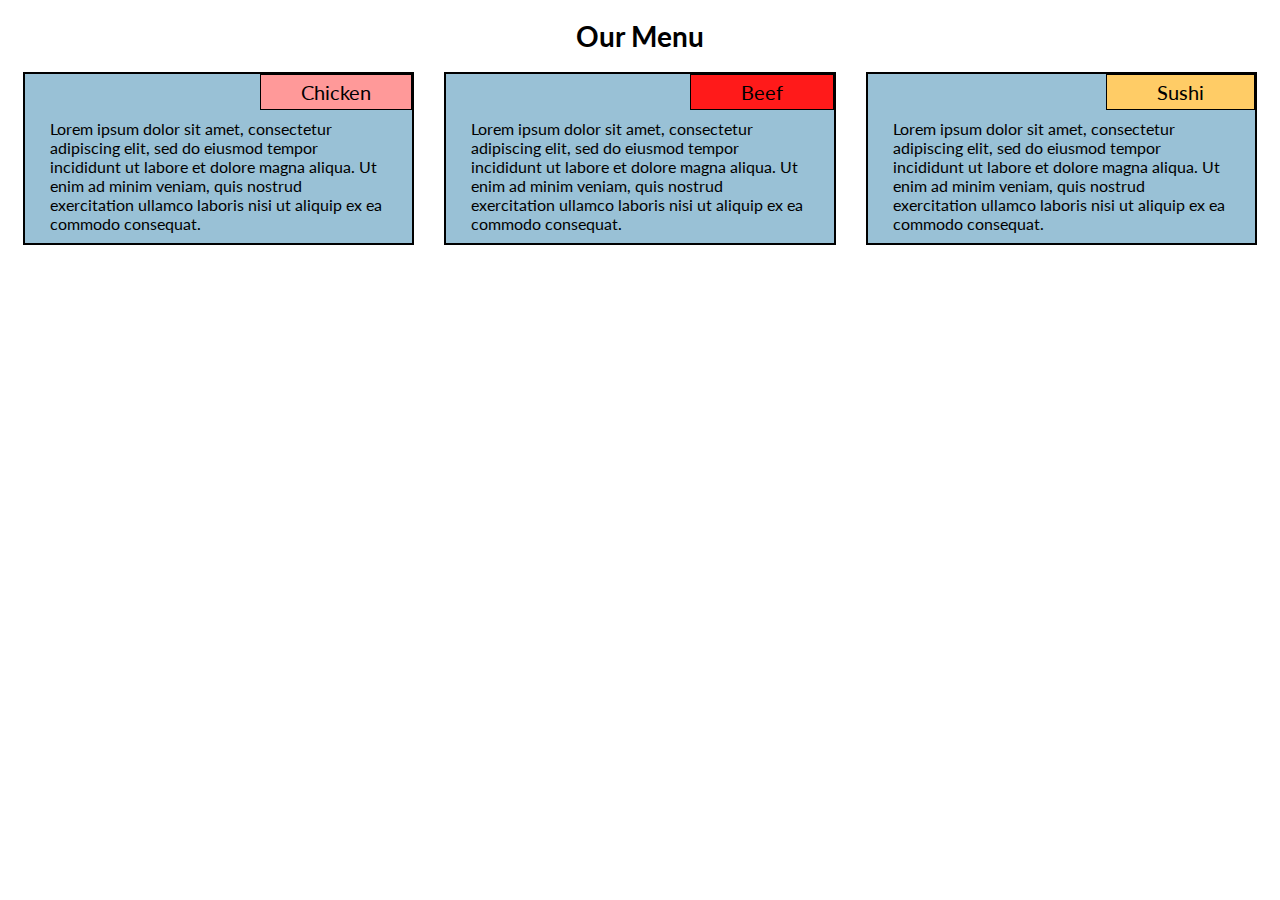
==== index.html @ 7692f1a9 "For coursera" ====
<!DOCTYPE html>
<html>
<head>
<meta charset="utf-8">
 <meta name="viewport" content="width=device-width, initial-scale=1">
 
<title>Module 2</title>
<link rel="stylesheet" href="css/style.css">
<link href="https://fonts.googleapis.com/css?family=Lato" rel="stylesheet"> 
</head>

  <body>
    <h1>Our Menu</h1>
<div class="row">
  <div class="col-lg-4 col-md-6">
  <div id="box">
    <p id="chicken">Chicken</p>
    <p>Lorem ipsum dolor sit amet, consectetur adipiscing elit, sed do eiusmod tempor incididunt ut labore et dolore magna aliqua. Ut enim ad minim veniam, quis nostrud exercitation ullamco laboris nisi ut aliquip ex ea commodo consequat.
    </p>
  </div>
  </div>
  <div class="col-lg-4 col-md-6">
  <div id="box">
    <p id="beef">Beef</p>
    <p>Lorem ipsum dolor sit amet, consectetur adipiscing elit, sed do eiusmod tempor incididunt ut labore et dolore magna aliqua. Ut enim ad minim veniam, quis nostrud exercitation ullamco laboris nisi ut aliquip ex ea commodo consequat. 
    </p>
  </div>
  </div>
  <div class="col-lg-4 col-md-12">
  <div id="box">
    <p id="sushi">Sushi</p>
    <p>Lorem ipsum dolor sit amet, consectetur adipiscing elit, sed do eiusmod tempor incididunt ut labore et dolore magna aliqua. Ut enim ad minim veniam, quis nostrud exercitation ullamco laboris nisi ut aliquip ex ea commodo consequat.
    </p>
  </div>
  </div>
</div>
    <footer>
    </footer>
  </body>
</html>
---- css/style.css ----
* {
  box-sizing: border-box;
}

body {
	font-family: 'Lato', sans-serif;
	background-color: white;
}

h1 {
  font-size: 175%;
  text-align: center;
}


#box {
  border: 2px solid black;
  background-color: #99c1d6;
  margin-right: 15px;
  margin-left: 15px;
  margin-bottom: 30px;

}

p#chicken {
	background-color: #ff9999;
    font-size: 125%;
	float: right;
	border: 1px solid black;
	padding: 5px 40px 5px 40px;
	position: top-right;
	margin-top: 0px;
	margin-right: 0px;
	
}

p#beef {
	background-color: #ff1a1a;
    font-size: 125%;
	float: right;
	border: 1px solid black;
	padding: 5px 50px 5px 50px;
    position: top-right;
	margin-top: 0px;
	margin-right: 0px;
	
}

p#sushi {
	background-color: #ffcc66;
    font-size: 125%;
	float: right;
	border: 1px solid black;
	padding: 5px 50px 5px 50px;
    position: top-right;
	margin-top: 0px;
	margin-right: 0px;
	
}

p {
  font-size: 100%;
  padding: 5px;
  margin-top: 40px;
  margin-left: 20px;
  margin-right: 20px;
  margin-bottom: 5px;
}

/* Simple Responsive Framework. */
.row {
  width: 100%;
}
/********** Large devices only **********/
@media (min-width: 992px) {
	
  .col-lg-1, .col-lg-2, .col-lg-3, .col-lg-4, .col-lg-5, .col-lg-6, .col-lg-7, .col-lg-8, .col-lg-9, .col-lg-10, .col-lg-11, .col-lg-12 {
    float: left;
  }
  .col-lg-1 {
    width: 8.33%;
  }
  .col-lg-2 {
    width: 16.66%;
  }
  .col-lg-3 {
    width: 25%;
  }
  .col-lg-4 {
    width: 33.33%;
  }
  .col-lg-5 {
    width: 41.66%;
  }
  .col-lg-6 {
    width: 50%;
  }
  .col-lg-7 {
    width: 58.33%;
  }
  .col-lg-8 {
    width: 66.66%;
  }
  .col-lg-9 {
    width: 74.99%;
  }
  .col-lg-10 {
    width: 83.33%;
  }
  .col-lg-11 {
    width: 91.66%;
  }
  .col-lg-12 {
    width: 100%;
  }
}
/********** Medium devices only **********/
@media (min-width: 768px) and (max-width: 991px) {
		
  .col-md-1, .col-md-2, .col-md-3, .col-md-4, .col-md-5, .col-md-6, .col-md-7, .col-md-8, .col-md-9, .col-md-10, .col-md-11, .col-md-12 {
    float: left;
  }
  .col-md-1 {
    width: 8.33%;
  }
  .col-md-2 {
    width: 16.66%;
  }
  .col-md-3 {
    width: 25%;
  }
  .col-md-4 {
    width: 33.33%;
  }
  .col-md-5 {
    width: 41.66%;
  }
  .col-md-6 {
    width: 50%;
  }
  .col-md-7 {
    width: 58.33%;
  }
  .col-md-8 {
    width: 66.66%;
  }
  .col-md-9 {
    width: 74.99%;
  }
  .col-md-10 {
    width: 83.33%;
  }
  .col-md-11 {
    width: 91.66%;
  }
  .col-md-12 {
    width: 100%;
  }
}
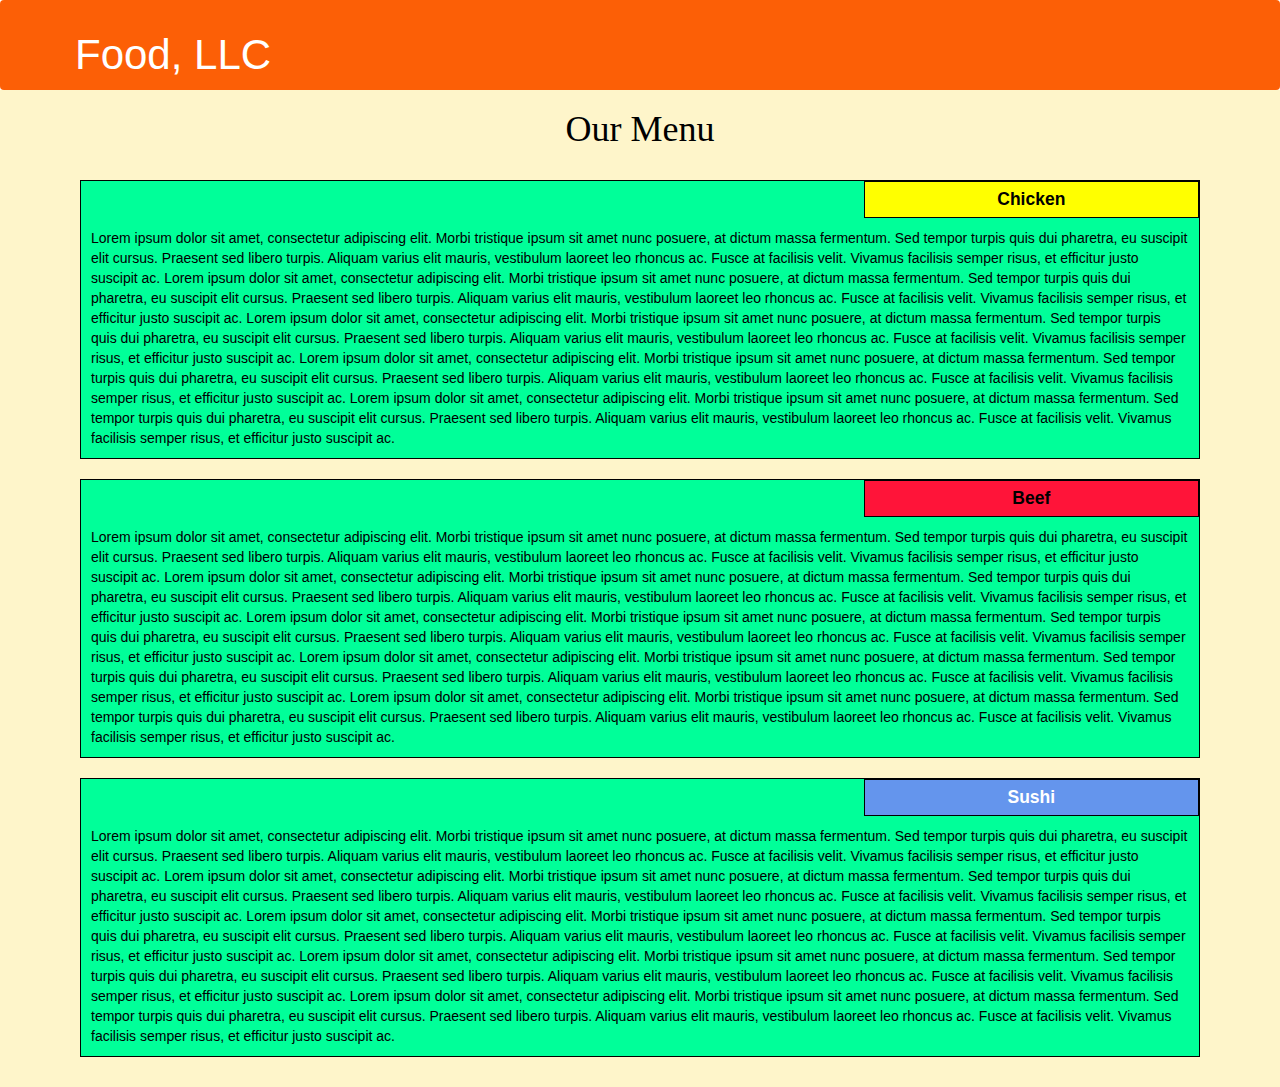
==== commit 83eddc20: "ForModule2" ====
--- a/index.html
+++ b/index.html
@@ -1,40 +1,87 @@
 <!DOCTYPE html>
 <html>
 <head>
-<meta charset="utf-8">
- <meta name="viewport" content="width=device-width, initial-scale=1">
- 
-<title>Module 2</title>
-<link rel="stylesheet" href="css/style.css">
-<link href="https://fonts.googleapis.com/css?family=Lato" rel="stylesheet"> 
+	<meta charset="utf-8">
+	<meta name="viewport" content="width=device-width, initial-scale=1">
+	
+	<link rel="stylesheet" href="css/bootstrap.min.css">
+    <link rel="stylesheet" href="css/styles.css">
+	
+	<title>Module 3 Solution</title>
 </head>
+<body>
+    <header class="nav-header">
+    <nav id="header-nav" class="navbar navbar-default">
+      <div class="container">
+        <div class="navbar-header">
+          <div class="navbar-brand">
+            <p class="nav-brand">Food, LLC</p>
+          </div>
 
-  <body>
-    <h1>Our Menu</h1>
-<div class="row">
-  <div class="col-lg-4 col-md-6">
-  <div id="box">
-    <p id="chicken">Chicken</p>
-    <p>Lorem ipsum dolor sit amet, consectetur adipiscing elit, sed do eiusmod tempor incididunt ut labore et dolore magna aliqua. Ut enim ad minim veniam, quis nostrud exercitation ullamco laboris nisi ut aliquip ex ea commodo consequat.
-    </p>
-  </div>
-  </div>
-  <div class="col-lg-4 col-md-6">
-  <div id="box">
-    <p id="beef">Beef</p>
-    <p>Lorem ipsum dolor sit amet, consectetur adipiscing elit, sed do eiusmod tempor incididunt ut labore et dolore magna aliqua. Ut enim ad minim veniam, quis nostrud exercitation ullamco laboris nisi ut aliquip ex ea commodo consequat. 
-    </p>
-  </div>
-  </div>
-  <div class="col-lg-4 col-md-12">
-  <div id="box">
-    <p id="sushi">Sushi</p>
-    <p>Lorem ipsum dolor sit amet, consectetur adipiscing elit, sed do eiusmod tempor incididunt ut labore et dolore magna aliqua. Ut enim ad minim veniam, quis nostrud exercitation ullamco laboris nisi ut aliquip ex ea commodo consequat.
-    </p>
-  </div>
-  </div>
-</div>
-    <footer>
-    </footer>
-  </body>
+          <button type="button" class="navbar-toggle collapsed" data-toggle="collapse" data-target="#collapsable-nav" aria-expanded="true">
+            <span class="sr-only">Toggle navigation</span>
+            <span class="icon-bar"></span>
+            <span class="icon-bar"></span>
+            <span class="icon-bar"></span>
+          </button>
+        </div>
+        
+        <div id="collapsable-nav" class="collapse navbar-collapse">
+           <ul id="nav-list" class="nav navbar-nav navbar-right visible-xs">
+            <li class="text-center">
+              <a href="#chicken-div"><p class="item">Chicken</p></a>
+              <hr class="visible-xs">
+            </li>            
+            <li class="text-center beef-item">
+              <a href="#beef-div"><p class="item">Beef</p></a>
+              <hr class="visible-xs">
+            </li>
+            <li class="text-center sushi-item">
+              <a href="#sushi-div"><p class="item">Sushi</p></a>
+            </li>
+          </ul> 
+        </div>
+      </div>
+    </nav>
+  	</header>
+
+	<h1 class="text-center">Our Menu</h1>
+
+	<div class="row container container-fluid">
+	<div class="col-md-12 col-sm-12 col-xs-12" id="chicken-div">
+		<section>
+		<div id="chicken">
+			Chicken
+		</div>
+		<p>
+			Lorem ipsum dolor sit amet, consectetur adipiscing elit. Morbi tristique ipsum sit amet nunc posuere, at dictum massa fermentum. Sed tempor turpis quis dui pharetra, eu suscipit elit cursus. Praesent sed libero turpis. Aliquam varius elit mauris, vestibulum laoreet leo rhoncus ac. Fusce at facilisis velit. Vivamus facilisis semper risus, et efficitur justo suscipit ac. Lorem ipsum dolor sit amet, consectetur adipiscing elit. Morbi tristique ipsum sit amet nunc posuere, at dictum massa fermentum. Sed tempor turpis quis dui pharetra, eu suscipit elit cursus. Praesent sed libero turpis. Aliquam varius elit mauris, vestibulum laoreet leo rhoncus ac. Fusce at facilisis velit. Vivamus facilisis semper risus, et efficitur justo suscipit ac. Lorem ipsum dolor sit amet, consectetur adipiscing elit. Morbi tristique ipsum sit amet nunc posuere, at dictum massa fermentum. Sed tempor turpis quis dui pharetra, eu suscipit elit cursus. Praesent sed libero turpis. Aliquam varius elit mauris, vestibulum laoreet leo rhoncus ac. Fusce at facilisis velit. Vivamus facilisis semper risus, et efficitur justo suscipit ac. Lorem ipsum dolor sit amet, consectetur adipiscing elit. Morbi tristique ipsum sit amet nunc posuere, at dictum massa fermentum. Sed tempor turpis quis dui pharetra, eu suscipit elit cursus. Praesent sed libero turpis. Aliquam varius elit mauris, vestibulum laoreet leo rhoncus ac. Fusce at facilisis velit. Vivamus facilisis semper risus, et efficitur justo suscipit ac. Lorem ipsum dolor sit amet, consectetur adipiscing elit. Morbi tristique ipsum sit amet nunc posuere, at dictum massa fermentum. Sed tempor turpis quis dui pharetra, eu suscipit elit cursus. Praesent sed libero turpis. Aliquam varius elit mauris, vestibulum laoreet leo rhoncus ac. Fusce at facilisis velit. Vivamus facilisis semper risus, et efficitur justo suscipit ac.
+		</p>
+		</section>
+	</div>
+	<div class="col-md-12 col-sm-12 col-xs-12" id="beef-div">
+		<section>
+		<div id="beef">
+			Beef
+		</div>
+		<p>
+			Lorem ipsum dolor sit amet, consectetur adipiscing elit. Morbi tristique ipsum sit amet nunc posuere, at dictum massa fermentum. Sed tempor turpis quis dui pharetra, eu suscipit elit cursus. Praesent sed libero turpis. Aliquam varius elit mauris, vestibulum laoreet leo rhoncus ac. Fusce at facilisis velit. Vivamus facilisis semper risus, et efficitur justo suscipit ac. Lorem ipsum dolor sit amet, consectetur adipiscing elit. Morbi tristique ipsum sit amet nunc posuere, at dictum massa fermentum. Sed tempor turpis quis dui pharetra, eu suscipit elit cursus. Praesent sed libero turpis. Aliquam varius elit mauris, vestibulum laoreet leo rhoncus ac. Fusce at facilisis velit. Vivamus facilisis semper risus, et efficitur justo suscipit ac. Lorem ipsum dolor sit amet, consectetur adipiscing elit. Morbi tristique ipsum sit amet nunc posuere, at dictum massa fermentum. Sed tempor turpis quis dui pharetra, eu suscipit elit cursus. Praesent sed libero turpis. Aliquam varius elit mauris, vestibulum laoreet leo rhoncus ac. Fusce at facilisis velit. Vivamus facilisis semper risus, et efficitur justo suscipit ac. Lorem ipsum dolor sit amet, consectetur adipiscing elit. Morbi tristique ipsum sit amet nunc posuere, at dictum massa fermentum. Sed tempor turpis quis dui pharetra, eu suscipit elit cursus. Praesent sed libero turpis. Aliquam varius elit mauris, vestibulum laoreet leo rhoncus ac. Fusce at facilisis velit. Vivamus facilisis semper risus, et efficitur justo suscipit ac. Lorem ipsum dolor sit amet, consectetur adipiscing elit. Morbi tristique ipsum sit amet nunc posuere, at dictum massa fermentum. Sed tempor turpis quis dui pharetra, eu suscipit elit cursus. Praesent sed libero turpis. Aliquam varius elit mauris, vestibulum laoreet leo rhoncus ac. Fusce at facilisis velit. Vivamus facilisis semper risus, et efficitur justo suscipit ac.
+		</p>
+		</section>
+	</div>
+	<div class="col-md-12 col-sm-12 col-xs-12" id="sushi-div">
+		<section>
+		<div id="sushi">
+			Sushi
+		</div>
+		<p>
+			Lorem ipsum dolor sit amet, consectetur adipiscing elit. Morbi tristique ipsum sit amet nunc posuere, at dictum massa fermentum. Sed tempor turpis quis dui pharetra, eu suscipit elit cursus. Praesent sed libero turpis. Aliquam varius elit mauris, vestibulum laoreet leo rhoncus ac. Fusce at facilisis velit. Vivamus facilisis semper risus, et efficitur justo suscipit ac. Lorem ipsum dolor sit amet, consectetur adipiscing elit. Morbi tristique ipsum sit amet nunc posuere, at dictum massa fermentum. Sed tempor turpis quis dui pharetra, eu suscipit elit cursus. Praesent sed libero turpis. Aliquam varius elit mauris, vestibulum laoreet leo rhoncus ac. Fusce at facilisis velit. Vivamus facilisis semper risus, et efficitur justo suscipit ac. Lorem ipsum dolor sit amet, consectetur adipiscing elit. Morbi tristique ipsum sit amet nunc posuere, at dictum massa fermentum. Sed tempor turpis quis dui pharetra, eu suscipit elit cursus. Praesent sed libero turpis. Aliquam varius elit mauris, vestibulum laoreet leo rhoncus ac. Fusce at facilisis velit. Vivamus facilisis semper risus, et efficitur justo suscipit ac. Lorem ipsum dolor sit amet, consectetur adipiscing elit. Morbi tristique ipsum sit amet nunc posuere, at dictum massa fermentum. Sed tempor turpis quis dui pharetra, eu suscipit elit cursus. Praesent sed libero turpis. Aliquam varius elit mauris, vestibulum laoreet leo rhoncus ac. Fusce at facilisis velit. Vivamus facilisis semper risus, et efficitur justo suscipit ac. Lorem ipsum dolor sit amet, consectetur adipiscing elit. Morbi tristique ipsum sit amet nunc posuere, at dictum massa fermentum. Sed tempor turpis quis dui pharetra, eu suscipit elit cursus. Praesent sed libero turpis. Aliquam varius elit mauris, vestibulum laoreet leo rhoncus ac. Fusce at facilisis velit. Vivamus facilisis semper risus, et efficitur justo suscipit ac.
+		</p>
+		</section>
+	</div>
+	</div>
+
+	<script src="js/jquery-2.1.4.min.js"></script>
+	<script src="js/bootstrap.min.js"></script>
+  	<script src="js/script.js"></script>
+</body>
 </html>--- a/css/styles.css
+++ b/css/styles.css
@@ -0,0 +1,141 @@
+/* Base Styles */
+
+* {
+	box-sizing: border-box;
+}
+
+h1 {
+	font-family: Brushstroke, fantasy;
+	color: #000000;
+}
+
+body {
+	background-image: url("background.jpg");
+	background-color: #FEF5CA;
+
+}
+
+p {
+	padding: 10px;
+	margin: 0;
+}
+
+.container {
+	border: none;
+	margin-left: auto;
+	margin-right: auto;
+	margin-top: 10px;
+	margin-bottom: 10px;
+	padding: 10px;
+}
+
+section {
+	border:	1px solid black;
+	background-color: #00FF99;
+	width: 100%;
+	height: auto;
+	font-family: Helvetica;
+	color: black;
+	position: relative;
+	overflow: auto;
+}
+
+#chicken {
+	border: 1px solid black;
+	text-align: center;
+	width: 30%;
+	margin-left: 70%;
+	font-family: Georgia,sans-serif;
+	font-weight: bold;
+	font-size: 125%;
+	margin-bottom: 0;
+	margin-top: 0;
+	padding: 5px;
+	background-color: #FFFF00;
+}
+
+#beef {
+	border: 1px solid black;
+	text-align: center;
+	width: 30%;
+	margin-left: 70%;
+	font-family: Georgia,sans-serif;
+	font-weight: bold;
+	font-size: 125%;
+	margin-bottom: 0;
+	margin-top: 0;
+	padding: 5px;
+	background-color: #FF1439;
+}
+
+#sushi {
+	border: 1px solid black;
+	text-align: center;
+	width: 30%;
+	margin-left: 70%;
+	font-family: Georgia,sans-serif;
+	font-weight: bold;
+	font-size: 125%;
+	margin-bottom: 0;
+	margin-top: 0;
+	background-color: #6495ED;
+	color: white;
+	padding: 5px;
+}
+
+#chicken-div {
+  margin-bottom: 10px;
+  margin-top: 10px;
+}
+
+#beef-div {
+  margin-bottom: 10px;
+  margin-top: 10px;
+}
+
+#sushi-div {
+  margin-bottom: 10px;
+  margin-top: 10px;
+}
+
+.navbar-brand {
+  font-size: 2em;
+  border: 0 0 10px 10px;
+  color: #FFFFFF;
+}
+
+#header-nav {
+  border: 0;
+  background-color: #FC5F06;
+  color: #FFFFFF;
+}
+
+.navbar-header button.navbar-toggle, .navbar-header .icon-bar {
+  border: 1px solid #61122f;
+}
+.navbar-header button.navbar-toggle {
+  clear: both;
+  margin-top: -30px;
+}
+
+.nav-header {
+  background-color: #FFFFFF;
+}
+
+.nav-brand {
+  color: #FFFFFF;
+  font-size: 1.5em;
+}
+
+#nav-list {
+  color: white;
+}
+
+hr {
+  border-color: white;
+}
+
+.item {
+  color: white;
+  font-size: 1.2em;
+}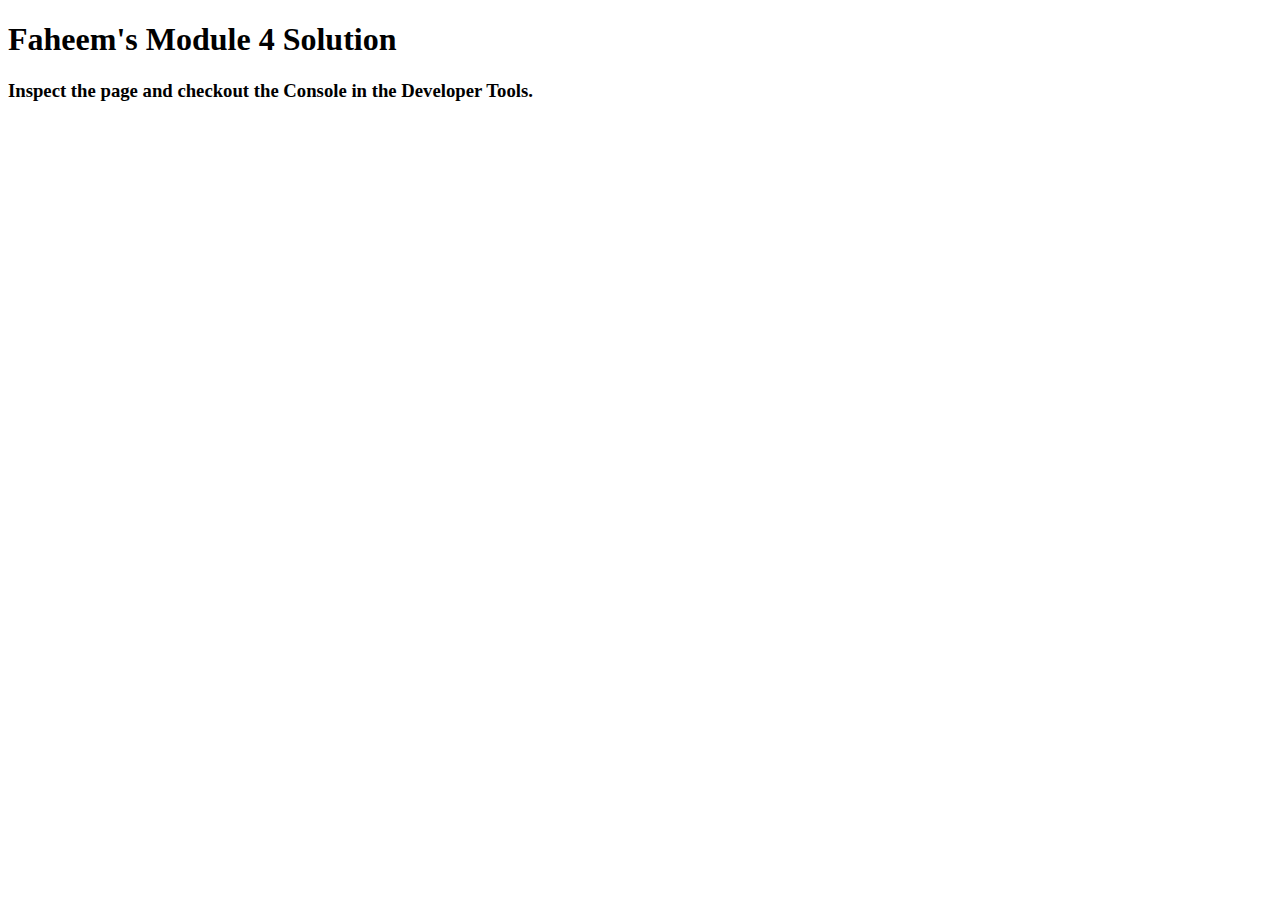
==== commit b9912bbb: "module4" ====
--- a/index.html
+++ b/index.html
@@ -1,87 +1,17 @@
 <!DOCTYPE html>
 <html>
 <head>
-	<meta charset="utf-8">
-	<meta name="viewport" content="width=device-width, initial-scale=1">
-	
-	<link rel="stylesheet" href="css/bootstrap.min.css">
-    <link rel="stylesheet" href="css/styles.css">
-	
-	<title>Module 3 Solution</title>
+  <meta charset="utf-8">
+  <title>Module 4 Solution</title>
+  <script>
+    var names = []; // DO NOT REMOVE
+  </script>
+  <script src="SpeakHello.js"></script>
+  <script src="SpeakGoodBye.js"></script>
+  <script src="script.js"></script>
 </head>
 <body>
-    <header class="nav-header">
-    <nav id="header-nav" class="navbar navbar-default">
-      <div class="container">
-        <div class="navbar-header">
-          <div class="navbar-brand">
-            <p class="nav-brand">Food, LLC</p>
-          </div>
-
-          <button type="button" class="navbar-toggle collapsed" data-toggle="collapse" data-target="#collapsable-nav" aria-expanded="true">
-            <span class="sr-only">Toggle navigation</span>
-            <span class="icon-bar"></span>
-            <span class="icon-bar"></span>
-            <span class="icon-bar"></span>
-          </button>
-        </div>
-        
-        <div id="collapsable-nav" class="collapse navbar-collapse">
-           <ul id="nav-list" class="nav navbar-nav navbar-right visible-xs">
-            <li class="text-center">
-              <a href="#chicken-div"><p class="item">Chicken</p></a>
-              <hr class="visible-xs">
-            </li>            
-            <li class="text-center beef-item">
-              <a href="#beef-div"><p class="item">Beef</p></a>
-              <hr class="visible-xs">
-            </li>
-            <li class="text-center sushi-item">
-              <a href="#sushi-div"><p class="item">Sushi</p></a>
-            </li>
-          </ul> 
-        </div>
-      </div>
-    </nav>
-  	</header>
-
-	<h1 class="text-center">Our Menu</h1>
-
-	<div class="row container container-fluid">
-	<div class="col-md-12 col-sm-12 col-xs-12" id="chicken-div">
-		<section>
-		<div id="chicken">
-			Chicken
-		</div>
-		<p>
-			Lorem ipsum dolor sit amet, consectetur adipiscing elit. Morbi tristique ipsum sit amet nunc posuere, at dictum massa fermentum. Sed tempor turpis quis dui pharetra, eu suscipit elit cursus. Praesent sed libero turpis. Aliquam varius elit mauris, vestibulum laoreet leo rhoncus ac. Fusce at facilisis velit. Vivamus facilisis semper risus, et efficitur justo suscipit ac. Lorem ipsum dolor sit amet, consectetur adipiscing elit. Morbi tristique ipsum sit amet nunc posuere, at dictum massa fermentum. Sed tempor turpis quis dui pharetra, eu suscipit elit cursus. Praesent sed libero turpis. Aliquam varius elit mauris, vestibulum laoreet leo rhoncus ac. Fusce at facilisis velit. Vivamus facilisis semper risus, et efficitur justo suscipit ac. Lorem ipsum dolor sit amet, consectetur adipiscing elit. Morbi tristique ipsum sit amet nunc posuere, at dictum massa fermentum. Sed tempor turpis quis dui pharetra, eu suscipit elit cursus. Praesent sed libero turpis. Aliquam varius elit mauris, vestibulum laoreet leo rhoncus ac. Fusce at facilisis velit. Vivamus facilisis semper risus, et efficitur justo suscipit ac. Lorem ipsum dolor sit amet, consectetur adipiscing elit. Morbi tristique ipsum sit amet nunc posuere, at dictum massa fermentum. Sed tempor turpis quis dui pharetra, eu suscipit elit cursus. Praesent sed libero turpis. Aliquam varius elit mauris, vestibulum laoreet leo rhoncus ac. Fusce at facilisis velit. Vivamus facilisis semper risus, et efficitur justo suscipit ac. Lorem ipsum dolor sit amet, consectetur adipiscing elit. Morbi tristique ipsum sit amet nunc posuere, at dictum massa fermentum. Sed tempor turpis quis dui pharetra, eu suscipit elit cursus. Praesent sed libero turpis. Aliquam varius elit mauris, vestibulum laoreet leo rhoncus ac. Fusce at facilisis velit. Vivamus facilisis semper risus, et efficitur justo suscipit ac.
-		</p>
-		</section>
-	</div>
-	<div class="col-md-12 col-sm-12 col-xs-12" id="beef-div">
-		<section>
-		<div id="beef">
-			Beef
-		</div>
-		<p>
-			Lorem ipsum dolor sit amet, consectetur adipiscing elit. Morbi tristique ipsum sit amet nunc posuere, at dictum massa fermentum. Sed tempor turpis quis dui pharetra, eu suscipit elit cursus. Praesent sed libero turpis. Aliquam varius elit mauris, vestibulum laoreet leo rhoncus ac. Fusce at facilisis velit. Vivamus facilisis semper risus, et efficitur justo suscipit ac. Lorem ipsum dolor sit amet, consectetur adipiscing elit. Morbi tristique ipsum sit amet nunc posuere, at dictum massa fermentum. Sed tempor turpis quis dui pharetra, eu suscipit elit cursus. Praesent sed libero turpis. Aliquam varius elit mauris, vestibulum laoreet leo rhoncus ac. Fusce at facilisis velit. Vivamus facilisis semper risus, et efficitur justo suscipit ac. Lorem ipsum dolor sit amet, consectetur adipiscing elit. Morbi tristique ipsum sit amet nunc posuere, at dictum massa fermentum. Sed tempor turpis quis dui pharetra, eu suscipit elit cursus. Praesent sed libero turpis. Aliquam varius elit mauris, vestibulum laoreet leo rhoncus ac. Fusce at facilisis velit. Vivamus facilisis semper risus, et efficitur justo suscipit ac. Lorem ipsum dolor sit amet, consectetur adipiscing elit. Morbi tristique ipsum sit amet nunc posuere, at dictum massa fermentum. Sed tempor turpis quis dui pharetra, eu suscipit elit cursus. Praesent sed libero turpis. Aliquam varius elit mauris, vestibulum laoreet leo rhoncus ac. Fusce at facilisis velit. Vivamus facilisis semper risus, et efficitur justo suscipit ac. Lorem ipsum dolor sit amet, consectetur adipiscing elit. Morbi tristique ipsum sit amet nunc posuere, at dictum massa fermentum. Sed tempor turpis quis dui pharetra, eu suscipit elit cursus. Praesent sed libero turpis. Aliquam varius elit mauris, vestibulum laoreet leo rhoncus ac. Fusce at facilisis velit. Vivamus facilisis semper risus, et efficitur justo suscipit ac.
-		</p>
-		</section>
-	</div>
-	<div class="col-md-12 col-sm-12 col-xs-12" id="sushi-div">
-		<section>
-		<div id="sushi">
-			Sushi
-		</div>
-		<p>
-			Lorem ipsum dolor sit amet, consectetur adipiscing elit. Morbi tristique ipsum sit amet nunc posuere, at dictum massa fermentum. Sed tempor turpis quis dui pharetra, eu suscipit elit cursus. Praesent sed libero turpis. Aliquam varius elit mauris, vestibulum laoreet leo rhoncus ac. Fusce at facilisis velit. Vivamus facilisis semper risus, et efficitur justo suscipit ac. Lorem ipsum dolor sit amet, consectetur adipiscing elit. Morbi tristique ipsum sit amet nunc posuere, at dictum massa fermentum. Sed tempor turpis quis dui pharetra, eu suscipit elit cursus. Praesent sed libero turpis. Aliquam varius elit mauris, vestibulum laoreet leo rhoncus ac. Fusce at facilisis velit. Vivamus facilisis semper risus, et efficitur justo suscipit ac. Lorem ipsum dolor sit amet, consectetur adipiscing elit. Morbi tristique ipsum sit amet nunc posuere, at dictum massa fermentum. Sed tempor turpis quis dui pharetra, eu suscipit elit cursus. Praesent sed libero turpis. Aliquam varius elit mauris, vestibulum laoreet leo rhoncus ac. Fusce at facilisis velit. Vivamus facilisis semper risus, et efficitur justo suscipit ac. Lorem ipsum dolor sit amet, consectetur adipiscing elit. Morbi tristique ipsum sit amet nunc posuere, at dictum massa fermentum. Sed tempor turpis quis dui pharetra, eu suscipit elit cursus. Praesent sed libero turpis. Aliquam varius elit mauris, vestibulum laoreet leo rhoncus ac. Fusce at facilisis velit. Vivamus facilisis semper risus, et efficitur justo suscipit ac. Lorem ipsum dolor sit amet, consectetur adipiscing elit. Morbi tristique ipsum sit amet nunc posuere, at dictum massa fermentum. Sed tempor turpis quis dui pharetra, eu suscipit elit cursus. Praesent sed libero turpis. Aliquam varius elit mauris, vestibulum laoreet leo rhoncus ac. Fusce at facilisis velit. Vivamus facilisis semper risus, et efficitur justo suscipit ac.
-		</p>
-		</section>
-	</div>
-	</div>
-
-	<script src="js/jquery-2.1.4.min.js"></script>
-	<script src="js/bootstrap.min.js"></script>
-  	<script src="js/script.js"></script>
+  <h1>Faheem's Module 4 Solution</h1>
+  <h3>Inspect the page and checkout the Console in the Developer Tools.</h3>
 </body>
-</html>+</html>
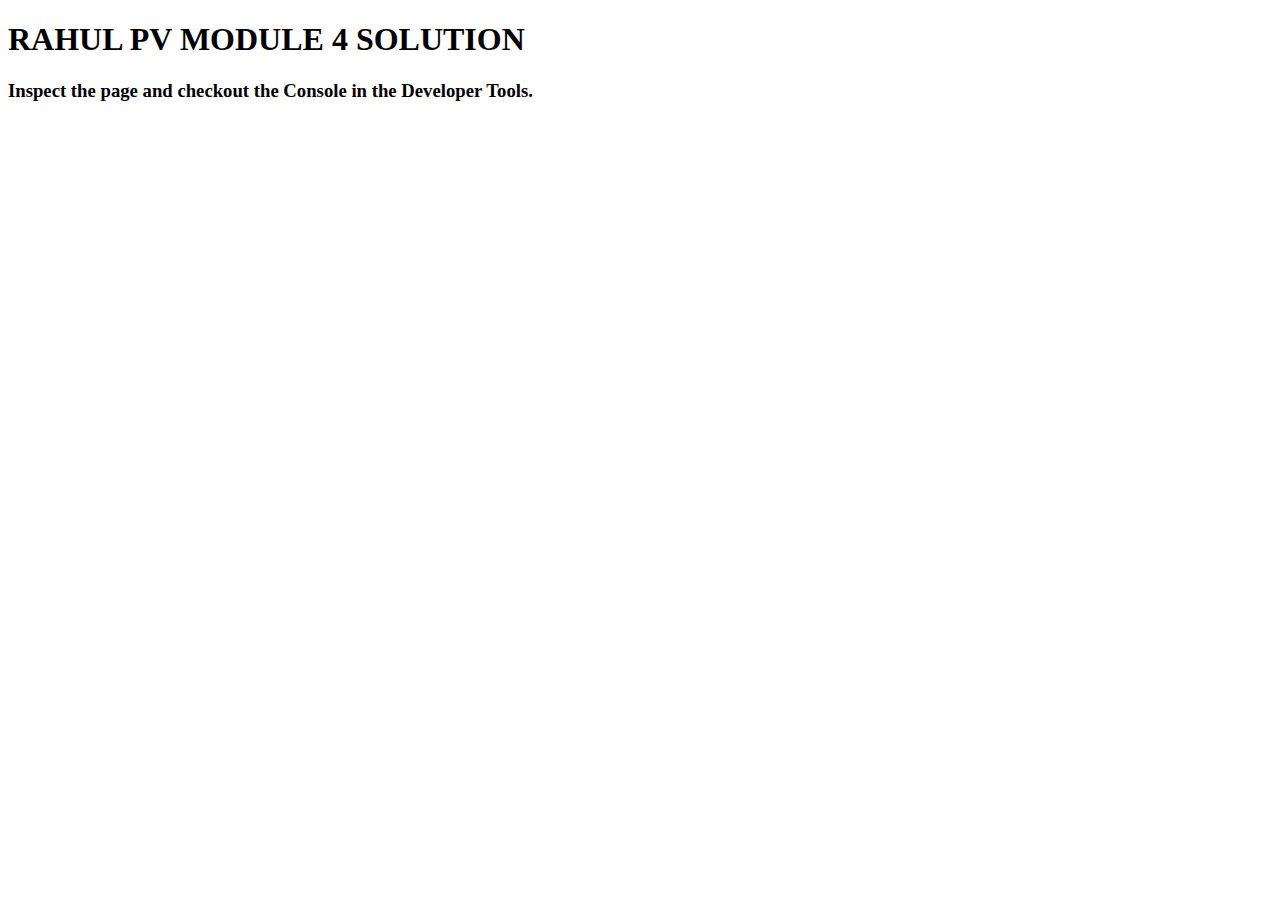
==== commit 894f1057: "module4" ====
--- a/index.html
+++ b/index.html
@@ -11,7 +11,7 @@
   <script src="script.js"></script>
 </head>
 <body>
-  <h1>Faheem's Module 4 Solution</h1>
+  <h1>RAHUL PV MODULE 4 SOLUTION</h1>
   <h3>Inspect the page and checkout the Console in the Developer Tools.</h3>
 </body>
 </html>
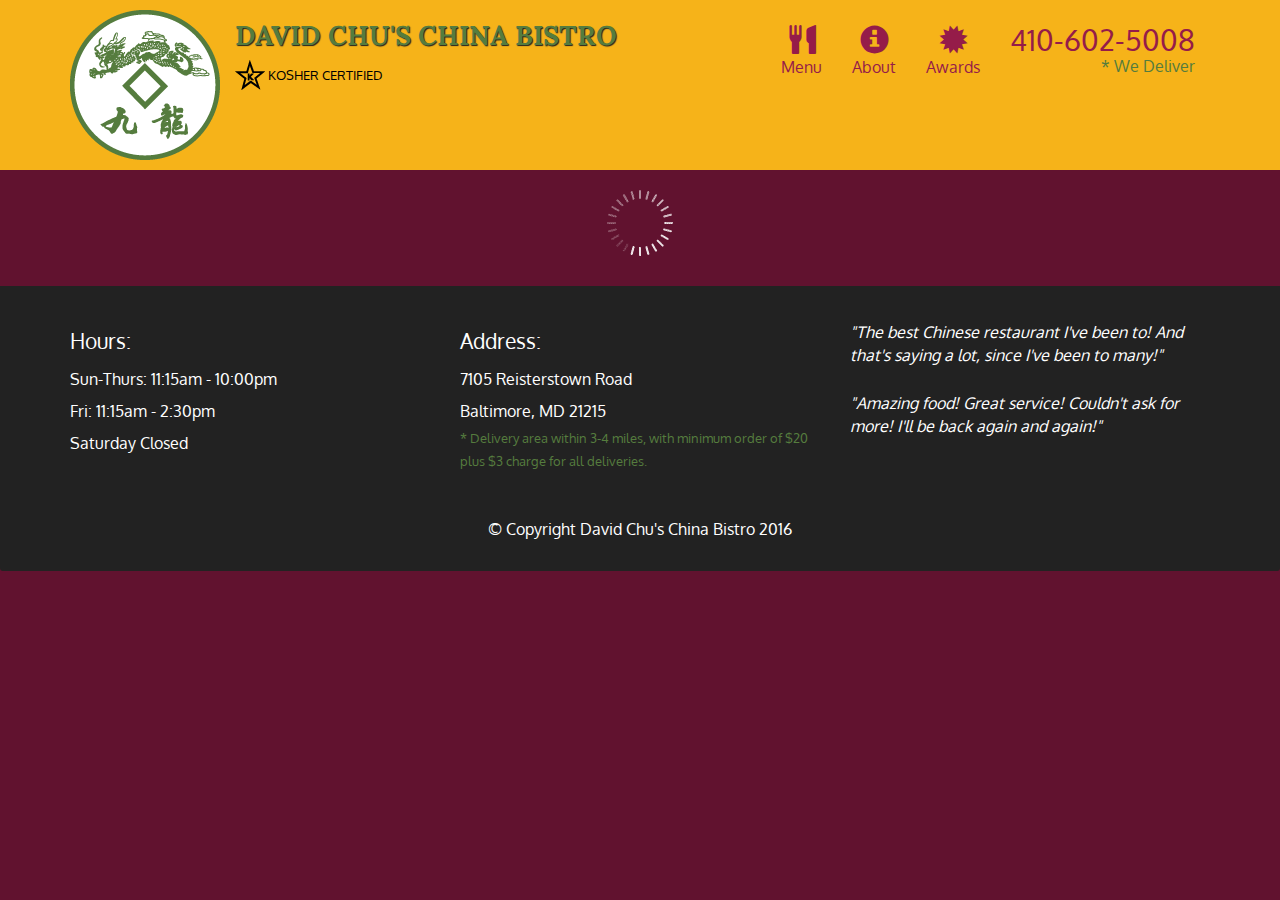
==== commit 6807fb8f: "module5" ====
--- a/index.html
+++ b/index.html
@@ -1,17 +1,108 @@
-<!DOCTYPE html>
-<html>
-<head>
-  <meta charset="utf-8">
-  <title>Module 4 Solution</title>
-  <script>
-    var names = []; // DO NOT REMOVE
-  </script>
-  <script src="SpeakHello.js"></script>
-  <script src="SpeakGoodBye.js"></script>
-  <script src="script.js"></script>
-</head>
+<!doctype html>
+<html lang="en">
+  <head>
+    <meta charset="utf-8">
+    <meta http-equiv="X-UA-Compatible" content="IE=edge">
+    <meta name="viewport" content="width=device-width, initial-scale=1">
+    <title>David Chu's China Bistro</title>
+    <link rel="stylesheet" href="css/bootstrap.min.css">
+    <link rel="stylesheet" href="css/styles.css">
+    <link href='https://fonts.googleapis.com/css?family=Oxygen:400,300,700' rel='stylesheet' type='text/css'>
+    <link href='https://fonts.googleapis.com/css?family=Lora' rel='stylesheet' type='text/css'>
+  </head>
 <body>
-  <h1>RAHUL PV MODULE 4 SOLUTION</h1>
-  <h3>Inspect the page and checkout the Console in the Developer Tools.</h3>
+  <header>
+    <nav id="header-nav" class="navbar navbar-default">
+      <div class="container">
+        <div class="navbar-header">
+          <a href="index.html" class="pull-left visible-md visible-lg">
+            <div id="logo-img" alt="Logo image"></div>
+          </a>
+
+          <div class="navbar-brand">
+            <a href="index.html"><h1>David Chu's China Bistro</h1></a>
+            <p>
+              <img src="images/star-k-logo.png" alt="Kosher certification">
+              <span>Kosher Certified</span>
+            </p>
+          </div>
+
+          <button id="navbarToggle" type="button" class="navbar-toggle collapsed" data-toggle="collapse" data-target="#collapsable-nav" aria-expanded="false">
+            <span class="sr-only">Toggle navigation</span>
+            <span class="icon-bar"></span>
+            <span class="icon-bar"></span>
+            <span class="icon-bar"></span>
+          </button>
+        </div>
+        
+        <div id="collapsable-nav" class="collapse navbar-collapse">
+           <ul id="nav-list" class="nav navbar-nav navbar-right">
+            <li id="navHomeButton" class="visible-xs active">
+              <a href="index.html">
+                <span class="glyphicon glyphicon-home"></span> Home</a>
+            </li>
+            <li id="navMenuButton">
+              <a href="#" onclick="$dc.loadMenuCategories();">
+                <span class="glyphicon glyphicon-cutlery"></span><br class="hidden-xs"> Menu</a>
+            </li>
+            <li>
+              <a href="#">
+                <span class="glyphicon glyphicon-info-sign"></span><br class="hidden-xs"> About</a>
+            </li>
+            <li>
+              <a href="#">
+                <span class="glyphicon glyphicon-certificate"></span><br class="hidden-xs"> Awards</a>
+            </li>
+            <li id="phone" class="hidden-xs">
+              <a href="tel:410-602-5008">
+                <span>410-602-5008</span></a><div>* We Deliver</div>
+            </li>
+          </ul><!-- #nav-list -->
+        </div><!-- .collapse .navbar-collapse -->
+      </div><!-- .container -->
+    </nav><!-- #header-nav -->
+  </header>
+
+  <div id="call-btn" class="visible-xs">
+    <a class="btn" href="tel:410-602-5008">
+    <span class="glyphicon glyphicon-earphone"></span>
+    410-602-5008
+    </a>
+  </div>
+  <div id="xs-deliver" class="text-center visible-xs">* We Deliver</div>
+
+  <div id="main-content" class="container"></div>
+
+  <footer class="panel-footer">
+    <div class="container">
+      <div class="row">
+        <section id="hours" class="col-sm-4">
+          <span>Hours:</span><br>
+          Sun-Thurs: 11:15am - 10:00pm<br>
+          Fri: 11:15am - 2:30pm<br>
+          Saturday Closed
+          <hr class="visible-xs">
+        </section>
+        <section id="address" class="col-sm-4">
+          <span>Address:</span><br>
+          7105 Reisterstown Road<br>
+          Baltimore, MD 21215
+          <p>* Delivery area within 3-4 miles, with minimum order of $20 plus $3 charge for all deliveries.</p>
+          <hr class="visible-xs">
+        </section>
+        <section id="testimonials" class="col-sm-4">
+          <p>"The best Chinese restaurant I've been to! And that's saying a lot, since I've been to many!"</p>
+          <p>"Amazing food! Great service! Couldn't ask for more! I'll be back again and again!"</p>
+        </section>
+      </div>
+      <div class="text-center">&copy; Copyright David Chu's China Bistro 2016</div>
+    </div>
+  </footer>
+
+  <!-- jQuery (Bootstrap JS plugins depend on it) -->
+  <script src="js/jquery-2.1.4.min.js"></script>
+  <script src="js/bootstrap.min.js"></script>
+  <script src="js/ajax-utils.js"></script>
+  <script src="js/script.js"></script>
 </body>
 </html>
--- a/css/styles.css
+++ b/css/styles.css
@@ -0,0 +1,375 @@
+body {
+  font-size: 16px;
+  color: #fff;
+  background-color: #61122f;
+  font-family: 'Oxygen', sans-serif;
+}
+
+/** HEADER **/
+#header-nav {
+  background-color: #f6b319;
+  border-radius: 0;
+  border: 0;
+}
+
+#logo-img {
+  background: url('../images/restaurant-logo_large.png') no-repeat;
+  width: 150px;
+  height: 150px;
+  margin: 10px 15px 10px 0;
+}
+
+.navbar-brand {
+  padding-top: 25px;
+}
+.navbar-brand h1 { /* Restaurant name */
+  font-family: 'Lora', serif;
+  color: #557c3e;
+  font-size: 1.5em;
+  text-transform: uppercase;
+  font-weight: bold;
+  text-shadow: 1px 1px 1px #222;
+  margin-top: 0;
+  margin-bottom: 0;
+  line-height: .75;
+}
+.navbar-brand a:hover, .navbar-brand a:focus {
+  text-decoration: none;
+}
+.navbar-brand p { /* Kosher cert */
+  color: #000;
+  text-transform: uppercase;
+  font-size: .7em;
+  margin-top: 15px;
+}
+.navbar-brand p span { /* Star-K */
+  vertical-align: middle;
+}
+
+#nav-list {
+  margin-top: 10px;
+}
+#nav-list a {
+  color: #951C49;
+  text-align: center;
+}
+#nav-list a:hover {
+  background: #E7E7E7;
+}
+#nav-list a span {
+  font-size: 1.8em;
+}
+
+#phone {
+  margin-top: 5px;
+}
+#phone a { /* Phone number */
+  text-align: right;
+  padding-bottom: 0;
+}
+#phone div { /* We Deliver */
+  color: #557c3e;
+  text-align: right;
+  padding-right: 15px;
+}
+
+.navbar-header button.navbar-toggle, .navbar-header .icon-bar {
+  border: 1px solid #61122f;
+}
+.navbar-header button.navbar-toggle {
+  clear: both;
+  margin-top: -30px;
+}
+/* END HEADER */
+
+/* FOOTER */
+.panel-footer {
+  margin-top: 30px;
+  padding-top: 35px;
+  padding-bottom: 30px;
+  background-color: #222;
+  border-top: 0;
+}
+.panel-footer div.row {
+  margin-bottom: 35px;
+}
+#hours, #address {
+  line-height: 2;
+}
+#hours > span, #address > span {
+  font-size: 1.3em;
+}
+#address p {
+  color: #557c3e;
+  font-size: .8em;
+  line-height: 1.8;
+}
+#testimonials {
+  font-style: italic;
+}
+#testimonials p:nth-child(2) {
+  margin-top: 25px;
+}
+/* END FOOTER */
+
+
+
+/* HOME PAGE */
+.container .jumbotron {
+  box-shadow: 0 0 50px #3F0C1F;
+  border: 2px solid #3F0C1F;
+}
+
+#menu-tile, #specials-tile, #map-tile {
+  height: 250px;
+  width: 100%;
+  margin-bottom: 15px;
+  position: relative;
+  border: 2px solid #3F0C1F;
+  overflow: hidden;
+}
+#menu-tile:hover, #specials-tile:hover, #map-tile:hover {
+  box-shadow: 0 1px 5px 1px #cccccc;
+}
+#menu-tile {
+  background: url('../images/menu-tile.jpg') no-repeat;
+  background-position: center;
+}
+#specials-tile {
+  background: url('../images/specials-tile.jpg') no-repeat;
+  background-position: center;
+}
+#menu-tile span, #specials-tile span, #map-tile span {
+  position: absolute;
+  bottom: 0;
+  right: 0;
+  width: 100%;
+  text-align: center;
+  font-size: 1.6em;
+  text-transform: uppercase;
+  background-color: #000;
+  color: #fff;
+  opacity: .8;
+}
+/* END HOME PAGE */
+
+/* MENU CATEGORIES PAGE */
+.category-tile { 
+  position: relative;
+  border: 2px solid #3F0C1F;
+  overflow: hidden;
+  width: 200px;
+  height: 200px;
+  margin: 0 auto 15px;
+}
+.category-tile span {
+  position: absolute;
+  bottom: 0;
+  right: 0;
+  width: 100%;
+  text-align: center;
+  font-size: 1.2em;
+  text-transform: uppercase;
+  background-color: #000;
+  color: #fff;
+  opacity: .8;
+}
+.category-tile:hover {
+  box-shadow: 0 1px 5px 1px #cccccc;
+}
+
+#menu-categories-title + div {
+  margin-bottom: 50px;
+}
+/* END MENU CATEGORIES PAGE */
+
+/* SINGLE CATEGORY PAGE */
+.menu-item-tile {
+  margin-bottom: 25px;
+}
+.menu-item-tile hr {
+  width: 80%;
+}
+.menu-item-tile .menu-item-price {
+  font-size: 1.1em;
+  text-align: right;
+  margin-top: -15px;
+  margin-right: -15px;
+}
+.menu-item-tile .menu-item-price span {
+  font-size: .6em;
+}
+.menu-item-photo {
+  position: relative;
+  border: 2px solid #3F0C1F; 
+  overflow: hidden;
+  padding: 0;
+  margin-right: -15px;
+  margin-left: auto;
+  margin-bottom: 20px;
+  max-width: 250px;
+}
+.menu-item-photo div {
+  position: absolute;
+  bottom: 0;
+  right: 0;
+  width: 80px;
+  background-color: #557c3e;
+  text-align: center;
+}
+.menu-item-description {
+  padding-right: 30px;
+}
+h3.menu-item-title {
+  margin: 0 0 10px;
+}
+.menu-item-details {
+  font-size: .9em;
+  font-style: italic;
+}
+/* END SINGLE CATEGORY PAGE */
+
+
+/********** Large devices only **********/
+@media (min-width: 1200px) {
+  .container .jumbotron {
+    background: url('../images/jumbotron_1200.jpg') no-repeat;
+    height: 675px;
+  }
+}
+
+/********** Medium devices only **********/
+@media (min-width: 992px) and (max-width: 1199px) {
+  /* Header */
+  #logo-img {
+    background: url('../images/restaurant-logo_medium.png') no-repeat;
+    width: 100px;
+    height: 100px;
+    margin: 5px 5px 5px 0;
+  }
+  /* End Header */
+
+  /* Home Page */
+  .container .jumbotron {
+    background: url('../images/jumbotron_992.jpg') no-repeat;
+    height: 558px;
+  }
+  /* End Home Page */
+}
+
+/********** Small devices only **********/
+@media (min-width: 768px) and (max-width: 991px) {
+  /* Home Page */
+  .container .jumbotron {
+    background: url('../images/jumbotron_768.jpg') no-repeat;
+    height: 432px;
+  }
+  /* End Home Page */
+}
+
+/********** Extra small devices only **********/
+@media (max-width: 767px) {
+  /* Header */
+  .navbar-brand {
+    padding-top: 10px;
+    height: 80px;
+  }
+  .navbar-brand h1 { /* Restaurant name */
+    padding-top: 10px;
+    font-size: 5vw; /* 1vw = 1% of viewport width */
+  }
+  .navbar-brand p { /* Kosher cert */
+    font-size: .6em;
+    margin-top: 12px;
+  }
+  .navbar-brand p img { /* Star-K */
+    height: 20px;
+  }
+
+  #collapsable-nav a { /* Collapsed nav menu text */
+    font-size: 1.2em;
+  }
+  #collapsable-nav a span { /* Collapsed nav menu glyph */
+    font-size: 1em;
+    margin-right: 5px;
+  }
+
+  #call-btn > a {
+    font-size: 1.5em;
+    display: block;
+    margin: 0 20px;
+    padding: 10px;
+    border: 2px solid #fff;
+    background-color: #f6b319;
+    color: #951c49;
+  }
+  #xs-deliver {
+    margin-top: 5px;
+    font-size: .7em;
+    letter-spacing: .1em;
+    text-transform: uppercase;
+  }
+  /* End Header */
+
+  /* Footer */
+  .panel-footer section {
+    margin-bottom: 30px;
+    text-align: center;
+  }
+  .panel-footer section:nth-child(3) {
+    margin-bottom: 0; /* margin already exists on the whole row */
+  }
+  .panel-footer section hr {
+    width: 50%;
+  }
+  /* End Footer */
+
+  /* Home Page */
+  .container .jumbotron {
+    margin-top: 30px;
+    padding: 0;
+  }
+  #menu-tile, #specials-tile {
+    width: 360px;
+    margin: 0 auto 15px;
+  }
+
+  .menu-item-photo {
+    margin-right: auto;
+  }
+  .menu-item-tile .menu-item-price {
+    text-align: center;
+  }
+  .menu-item-description {
+    text-align: center;;
+  }
+}
+
+
+/********** Super extra small devices Only :-) (e.g., iPhone 4) **********/
+@media (max-width: 479px) {
+  /* Header */
+  .navbar-brand h1 { /* Restaurant name */
+    padding-top: 5px;
+    font-size: 6vw;
+  }
+  /* End Header */
+  
+  /* Home page */
+  #menu-tile, #specials-tile {
+    width: 280px;
+    margin: 0 auto 15px;
+  }
+
+  .col-xxs-12 {
+    position: relative;
+    min-height: 1px;
+    padding-right: 15px;
+    padding-left: 15px;
+    float: left;
+    width: 100%;
+  }
+}
+
+
+
